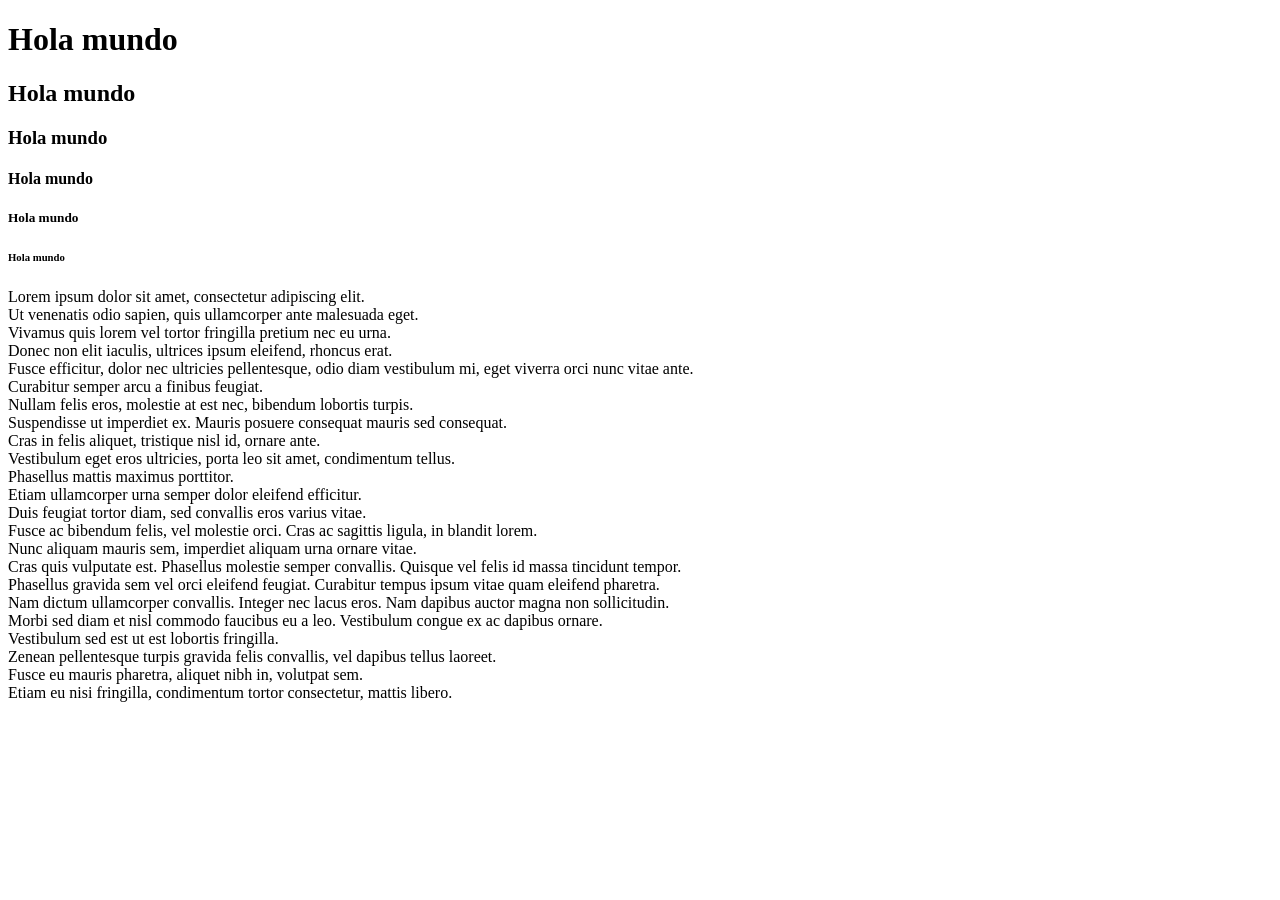
==== index.html @ ddc5efa9 "feat: Primer práctica en Java Script, es un programa que simplemente pide tu nombre y luego te muest" ====
<!DOCTYPE html>
<html lang="es">
<head>
    <meta charset="UTF-8">
    <meta name="viewport" content="width=device-width, initial-scale=1.0">
    <title>Mi Pagina Web</title>
</head>
<body>
    
    <H1>Hola mundo</H1>
    <H2>Hola mundo</H2>
    <H3>Hola mundo</H3>
    <H4>Hola mundo</H4>
    <H5>Hola mundo</H5>
    <H6>Hola mundo</H6>

    <p>Lorem ipsum dolor sit amet, consectetur adipiscing elit. <br/>
        Ut venenatis odio sapien, quis ullamcorper ante malesuada eget.<br/> 
        Vivamus quis lorem vel tortor fringilla pretium nec eu urna. <br/>
        Donec non elit iaculis, ultrices ipsum eleifend, rhoncus erat. <br/>
        Fusce efficitur, dolor nec ultricies pellentesque, odio diam vestibulum mi, eget viverra orci nunc vitae ante.<br/>
        Curabitur semper arcu a finibus feugiat.<br/>
        Nullam felis eros, molestie at est nec, bibendum lobortis turpis. <br/>
        Suspendisse ut imperdiet ex. Mauris posuere consequat mauris sed consequat. <br/>
        Cras in felis aliquet, tristique nisl id, ornare ante.<br/>
        Vestibulum eget eros ultricies, porta leo sit amet, condimentum tellus. <br/>
        Phasellus mattis maximus porttitor. <br/>
        Etiam ullamcorper urna semper dolor eleifend efficitur.<br/>
        Duis feugiat tortor diam, sed convallis eros varius vitae.<br/>
        Fusce ac bibendum felis, vel molestie orci. Cras ac sagittis ligula, in blandit lorem.<br/>
        Nunc aliquam mauris sem, imperdiet aliquam urna ornare vitae.<br/>
        Cras quis vulputate est. Phasellus molestie semper convallis. Quisque vel felis id massa tincidunt tempor.<br/>
        Phasellus gravida sem vel orci eleifend feugiat. Curabitur tempus ipsum vitae quam eleifend pharetra.<br/>
        Nam dictum ullamcorper convallis. Integer nec lacus eros. Nam dapibus auctor magna non sollicitudin.<br/>
        Morbi sed diam et nisl commodo faucibus eu a leo. Vestibulum congue ex ac dapibus ornare.<br/>
        Vestibulum sed est ut est lobortis fringilla.<br/>
        Zenean pellentesque turpis gravida felis convallis, vel dapibus tellus laoreet. <br/>
        Fusce eu mauris pharetra, aliquet nibh in, volutpat sem. <br/>
        Etiam eu nisi fringilla, condimentum tortor consectetur, mattis libero.<br/>
 <p>

    <script>
        let nombre = prompt("Ingrese su nombre: ")
        alert("Hola " + nombre)
        alert(typeof(nombre))
    </script>

</body>
</html>
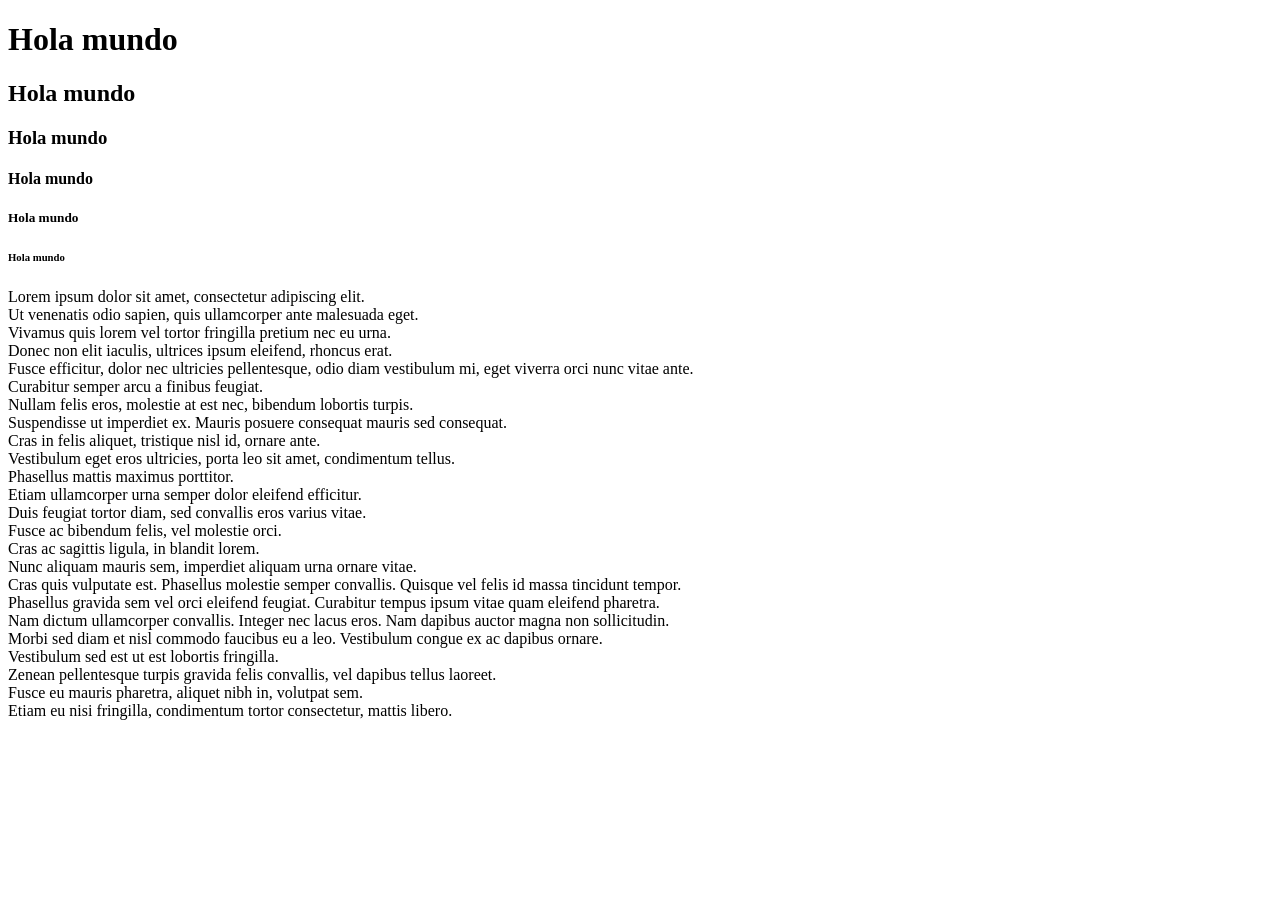
==== commit 7c913801: "feat: segundo commit" ====
--- a/index.html
+++ b/index.html
@@ -27,7 +27,8 @@
         Phasellus mattis maximus porttitor. <br/>
         Etiam ullamcorper urna semper dolor eleifend efficitur.<br/>
         Duis feugiat tortor diam, sed convallis eros varius vitae.<br/>
-        Fusce ac bibendum felis, vel molestie orci. Cras ac sagittis ligula, in blandit lorem.<br/>
+        Fusce ac bibendum felis, vel molestie orci.<br/>
+         Cras ac sagittis ligula, in blandit lorem.<br/>
         Nunc aliquam mauris sem, imperdiet aliquam urna ornare vitae.<br/>
         Cras quis vulputate est. Phasellus molestie semper convallis. Quisque vel felis id massa tincidunt tempor.<br/>
         Phasellus gravida sem vel orci eleifend feugiat. Curabitur tempus ipsum vitae quam eleifend pharetra.<br/>
